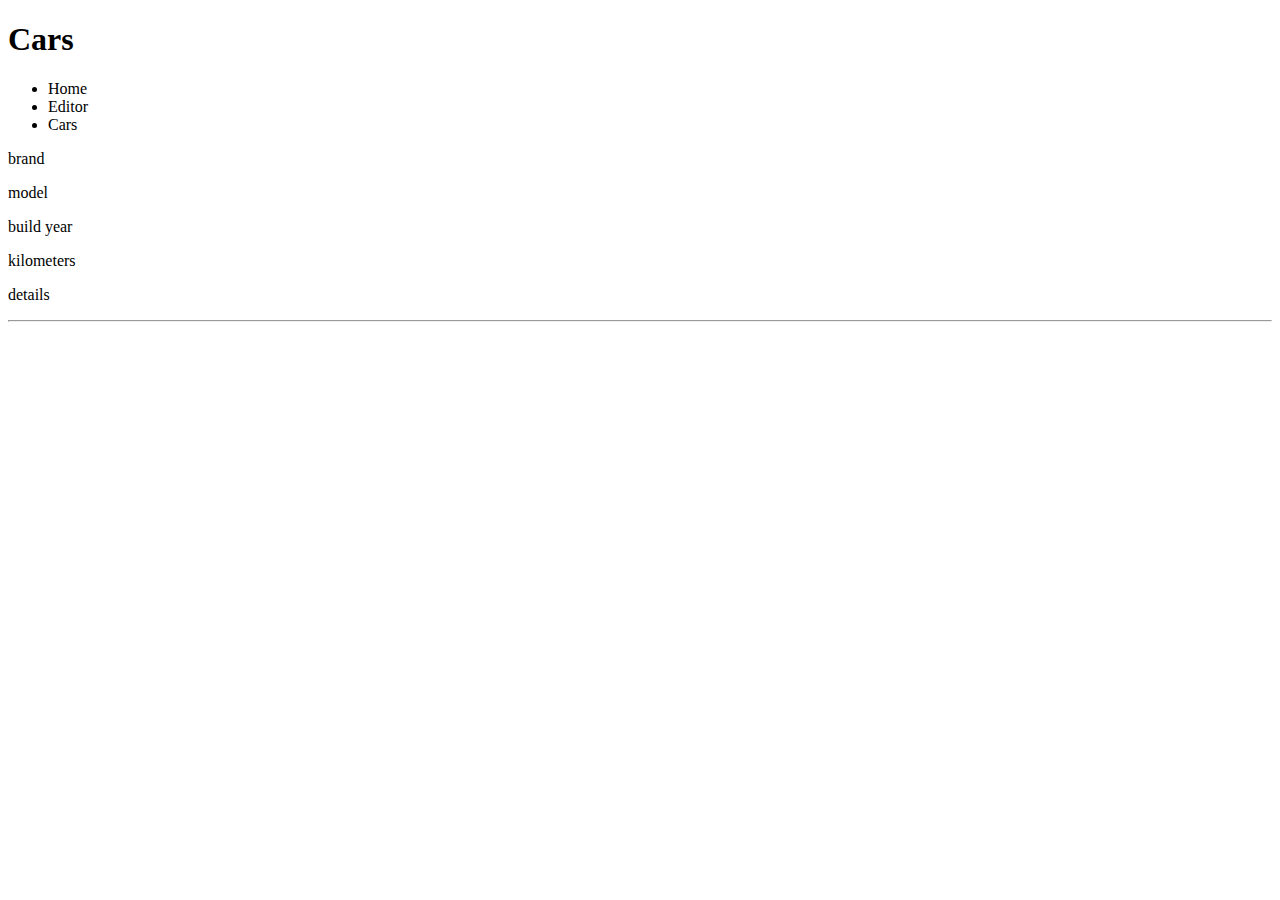
==== src/main/resources/templates/cars.html @ 0adc09e2 "add ajax delete; fix views, controllers, urls" ====
<!DOCTYPE html>
<html lang="en" xmlns:th="http://www.thymeleaf.org">
<head>
    <meta charset="UTF-8">
    <link th:href="@{/css/styles.css}" rel="stylesheet">
    <title>Car Sales</title>
</head>
<body>

<header>
    <h1>Cars</h1>
</header>

<nav>
    <ul>
        <li><a th:href="@{/home}">Home</a></li>
        <li><a th:href="@{/editor}">Editor</a></li>
        <li><a th:href="@{/cars}">Cars</a></li>
    </ul>
</nav>

<main>
    <div th:each="car : ${cars}">
        <p th:text="${car.brand}">brand</p>
        <p th:text="${car.model}">model</p>
        <p th:text="${car.build}">build year</p>
        <p th:text="${car.kilometers}">kilometers</p>
        <p><a th:href="@{/cars/} + ${car.id} + @{/details}">details</a></p>
        <hr>
    </div>
</main>

<footer></footer>

</body>
</html>
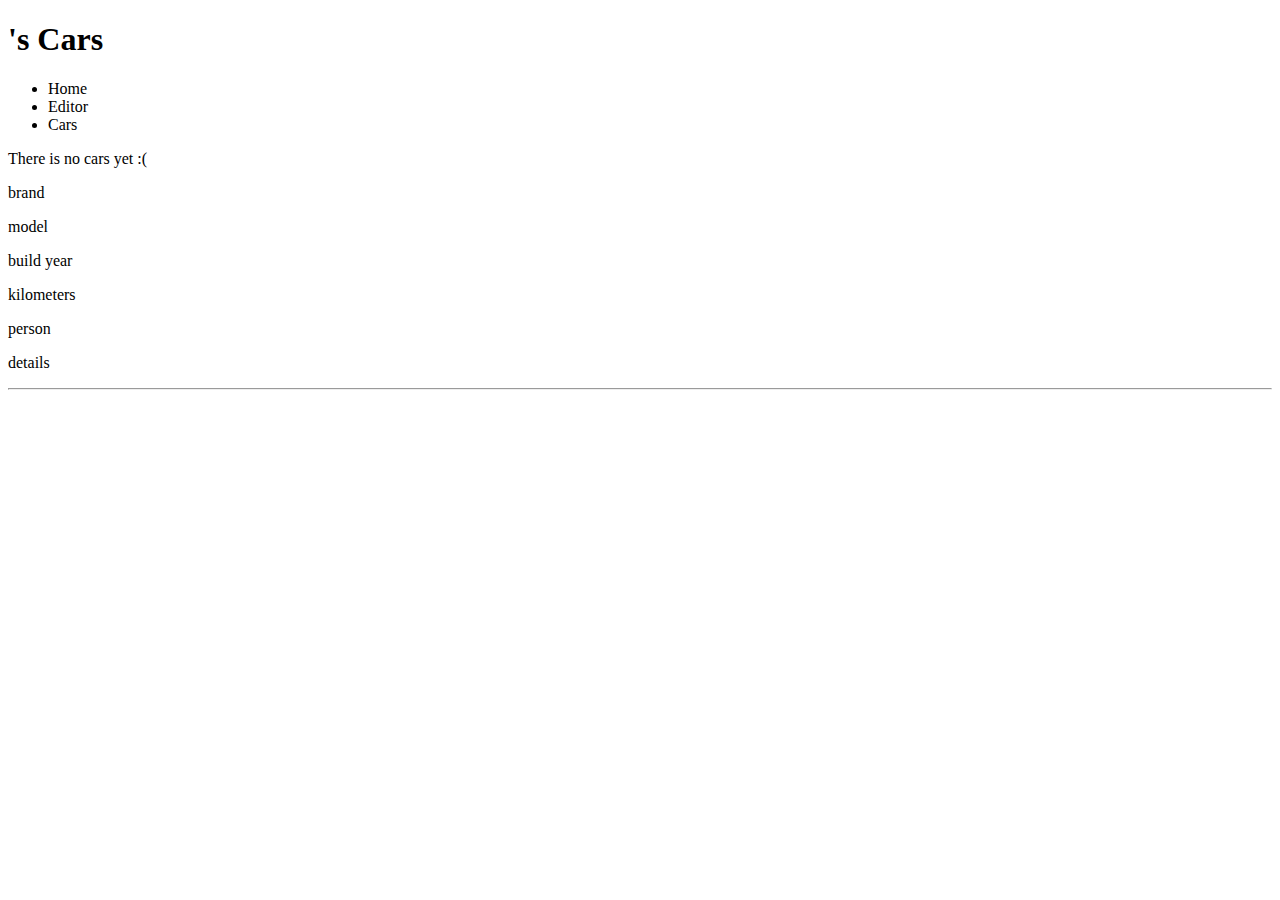
==== commit ad6c3656: "fix registration, authentication" ====
--- a/src/main/resources/templates/cars.html
+++ b/src/main/resources/templates/cars.html
@@ -1,5 +1,6 @@
 <!DOCTYPE html>
-<html lang="en" xmlns:th="http://www.thymeleaf.org">
+<html lang="en" xmlns:th="http://www.thymeleaf.org"
+      xmlns:sec="http://www.thymeleaf.org/thymeleaf-extras-springsecurity5">
 <head>
     <meta charset="UTF-8">
     <link th:href="@{/css/styles.css}" rel="stylesheet">
@@ -8,7 +9,7 @@
 <body>
 
 <header>
-    <h1>Cars</h1>
+    <h1><span sec:authentication="name"></span>'s Cars</h1>
 </header>
 
 <nav>
@@ -20,11 +21,16 @@
 </nav>
 
 <main>
+    <div th:if="${cars.isEmpty()}">
+        <p>There is no cars yet :(</p>
+    </div>
+
     <div th:each="car : ${cars}">
         <p th:text="${car.brand}">brand</p>
         <p th:text="${car.model}">model</p>
         <p th:text="${car.build}">build year</p>
         <p th:text="${car.kilometers}">kilometers</p>
+        <p th:text="${car.person.username}">person</p>
         <p><a th:href="@{/cars/} + ${car.id} + @{/details}">details</a></p>
         <hr>
     </div>
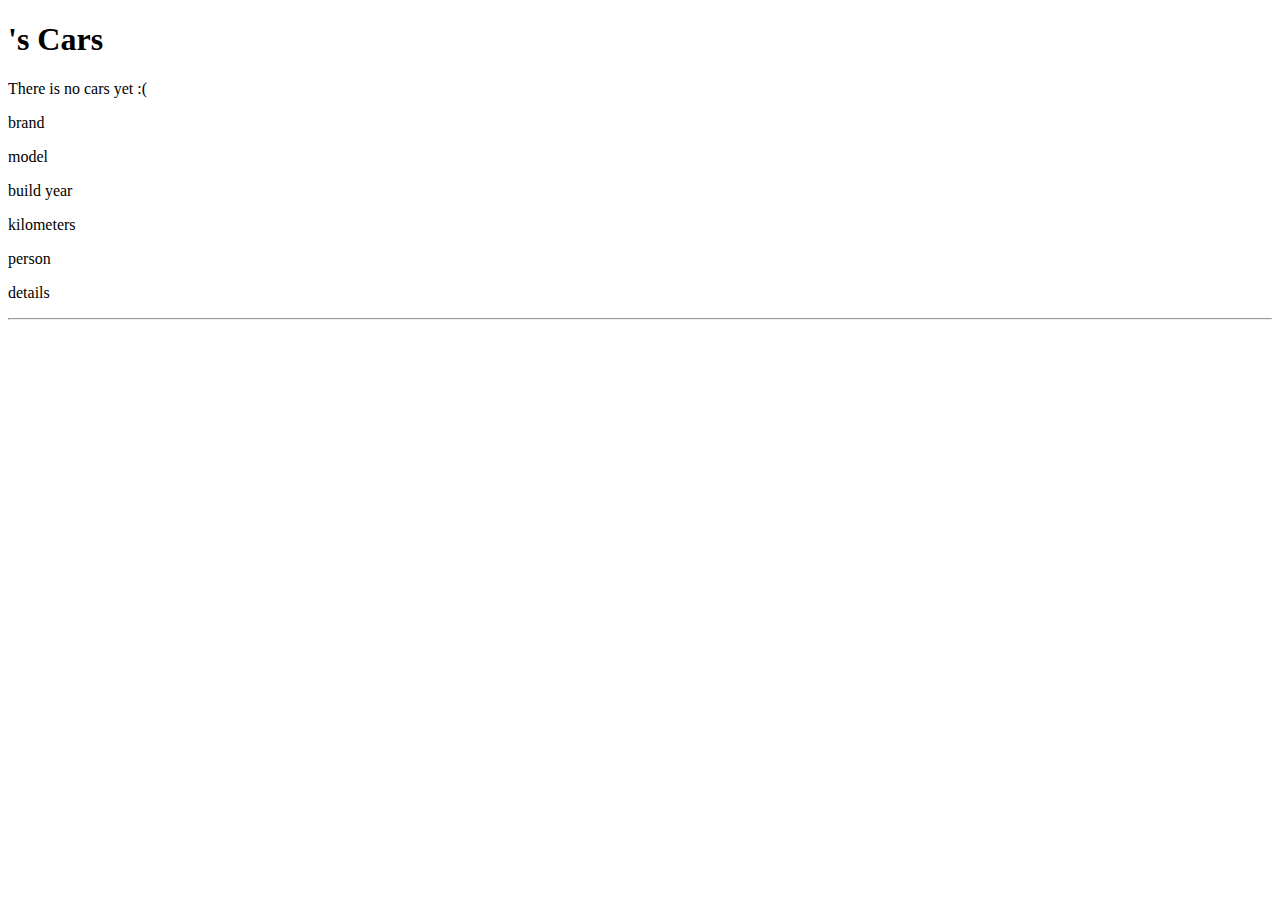
==== commit 7b6ccb4e: "add thymeleaf layout nav bar 1.0" ====
--- a/src/main/resources/templates/cars.html
+++ b/src/main/resources/templates/cars.html
@@ -1,6 +1,9 @@
 <!DOCTYPE html>
-<html lang="en" xmlns:th="http://www.thymeleaf.org"
-      xmlns:sec="http://www.thymeleaf.org/thymeleaf-extras-springsecurity5">
+<html lang="en"
+      xmlns:th="http://www.thymeleaf.org"
+      xmlns:sec="http://www.thymeleaf.org/thymeleaf-extras-springsecurity5"
+      xmlns:layout="http://www.ultraq.net.nz/thymeleaf/layout"
+      layout:decorate="~{layout/layout}">
 <head>
     <meta charset="UTF-8">
     <link th:href="@{/css/styles.css}" rel="stylesheet">
@@ -8,35 +11,29 @@
 </head>
 <body>
 
-<header>
-    <h1><span sec:authentication="name"></span>'s Cars</h1>
-</header>
+    <header>
+        <h1><span sec:authentication="name"></span>'s Cars</h1>
+    </header>
 
-<nav>
-    <ul>
-        <li><a th:href="@{/home}">Home</a></li>
-        <li><a th:href="@{/editor}">Editor</a></li>
-        <li><a th:href="@{/cars}">Cars</a></li>
-    </ul>
-</nav>
+    <div layout:fragment="content">
+        <main>
+            <div th:if="${cars.isEmpty()}">
+                <p>There is no cars yet :(</p>
+            </div>
 
-<main>
-    <div th:if="${cars.isEmpty()}">
-        <p>There is no cars yet :(</p>
+            <div th:each="car : ${cars}">
+                <p th:text="${car.brand}">brand</p>
+                <p th:text="${car.model}">model</p>
+                <p th:text="${car.build}">build year</p>
+                <p th:text="${car.kilometers}">kilometers</p>
+                <p th:text="${car.person.username}">person</p>
+                <p><a th:href="@{/cars/} + ${car.id} + @{/details}">details</a></p>
+                <hr>
+            </div>
+        </main>
     </div>
 
-    <div th:each="car : ${cars}">
-        <p th:text="${car.brand}">brand</p>
-        <p th:text="${car.model}">model</p>
-        <p th:text="${car.build}">build year</p>
-        <p th:text="${car.kilometers}">kilometers</p>
-        <p th:text="${car.person.username}">person</p>
-        <p><a th:href="@{/cars/} + ${car.id} + @{/details}">details</a></p>
-        <hr>
-    </div>
-</main>
-
-<footer></footer>
+    <footer></footer>
 
 </body>
 </html>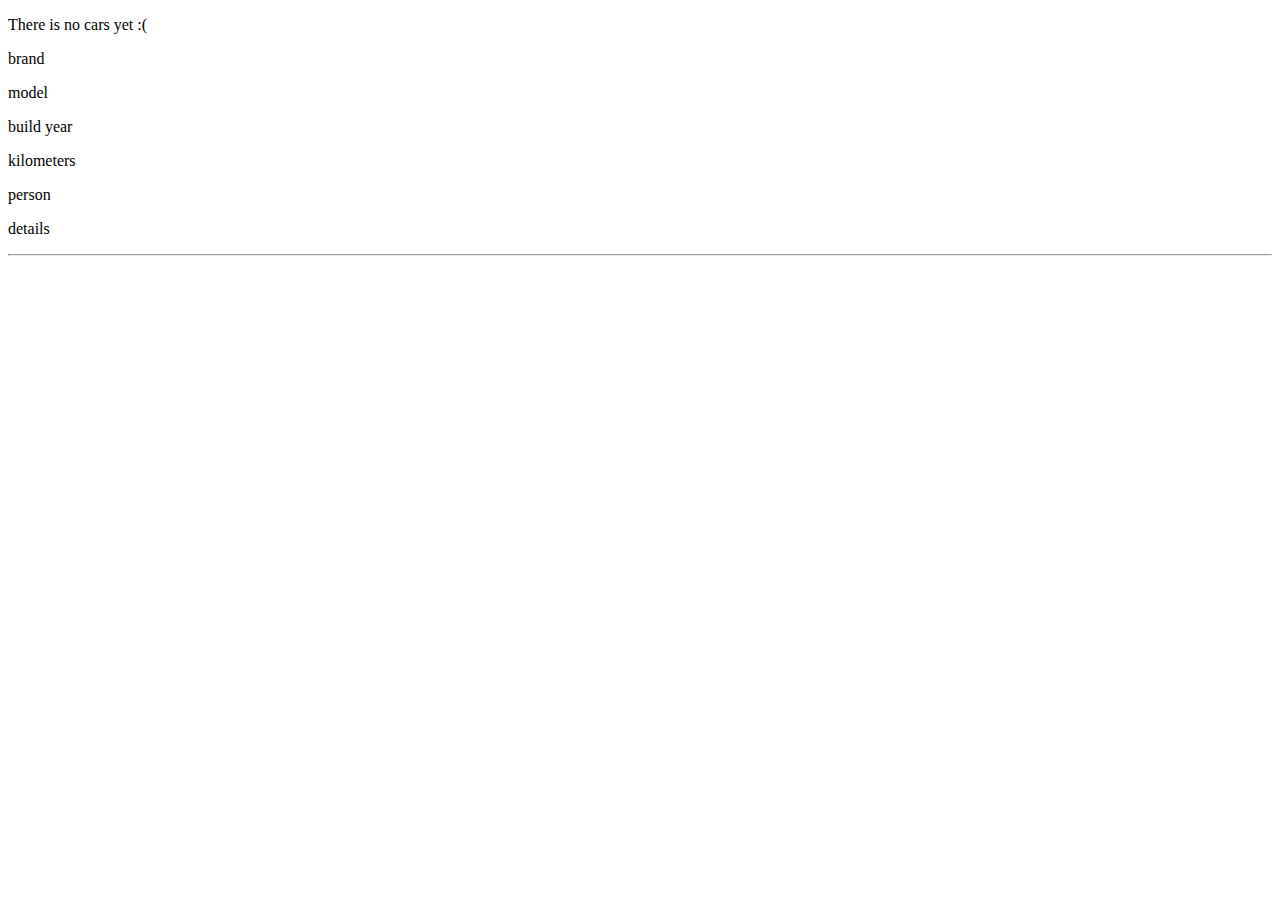
==== commit 998ce41f: "add styles, add fragments header, footer" ====
--- a/src/main/resources/templates/cars.html
+++ b/src/main/resources/templates/cars.html
@@ -1,7 +1,6 @@
 <!DOCTYPE html>
 <html lang="en"
       xmlns:th="http://www.thymeleaf.org"
-      xmlns:sec="http://www.thymeleaf.org/thymeleaf-extras-springsecurity5"
       xmlns:layout="http://www.ultraq.net.nz/thymeleaf/layout"
       layout:decorate="~{layout/layout}">
 <head>
@@ -11,29 +10,25 @@
 </head>
 <body>
 
-    <header>
-        <h1><span sec:authentication="name"></span>'s Cars</h1>
-    </header>
-
     <div layout:fragment="content">
         <main>
             <div th:if="${cars.isEmpty()}">
                 <p>There is no cars yet :(</p>
             </div>
 
-            <div th:each="car : ${cars}">
-                <p th:text="${car.brand}">brand</p>
-                <p th:text="${car.model}">model</p>
-                <p th:text="${car.build}">build year</p>
-                <p th:text="${car.kilometers}">kilometers</p>
-                <p th:text="${car.person.username}">person</p>
-                <p><a th:href="@{/cars/} + ${car.id} + @{/details}">details</a></p>
-                <hr>
+            <div th:unless="${cars.isEmpty()}">
+                <div th:each="car : ${cars}">
+                    <p th:text="${car.brand}">brand</p>
+                    <p th:text="${car.model}">model</p>
+                    <p th:text="${car.build}">build year</p>
+                    <p th:text="${car.kilometers}">kilometers</p>
+                    <p th:text="${car.person.username}">person</p>
+                    <p><a th:href="@{|/cars/${car.id}/details|}">details</a></p>
+                    <hr>
+                </div>
             </div>
         </main>
     </div>
 
-    <footer></footer>
-
 </body>
 </html>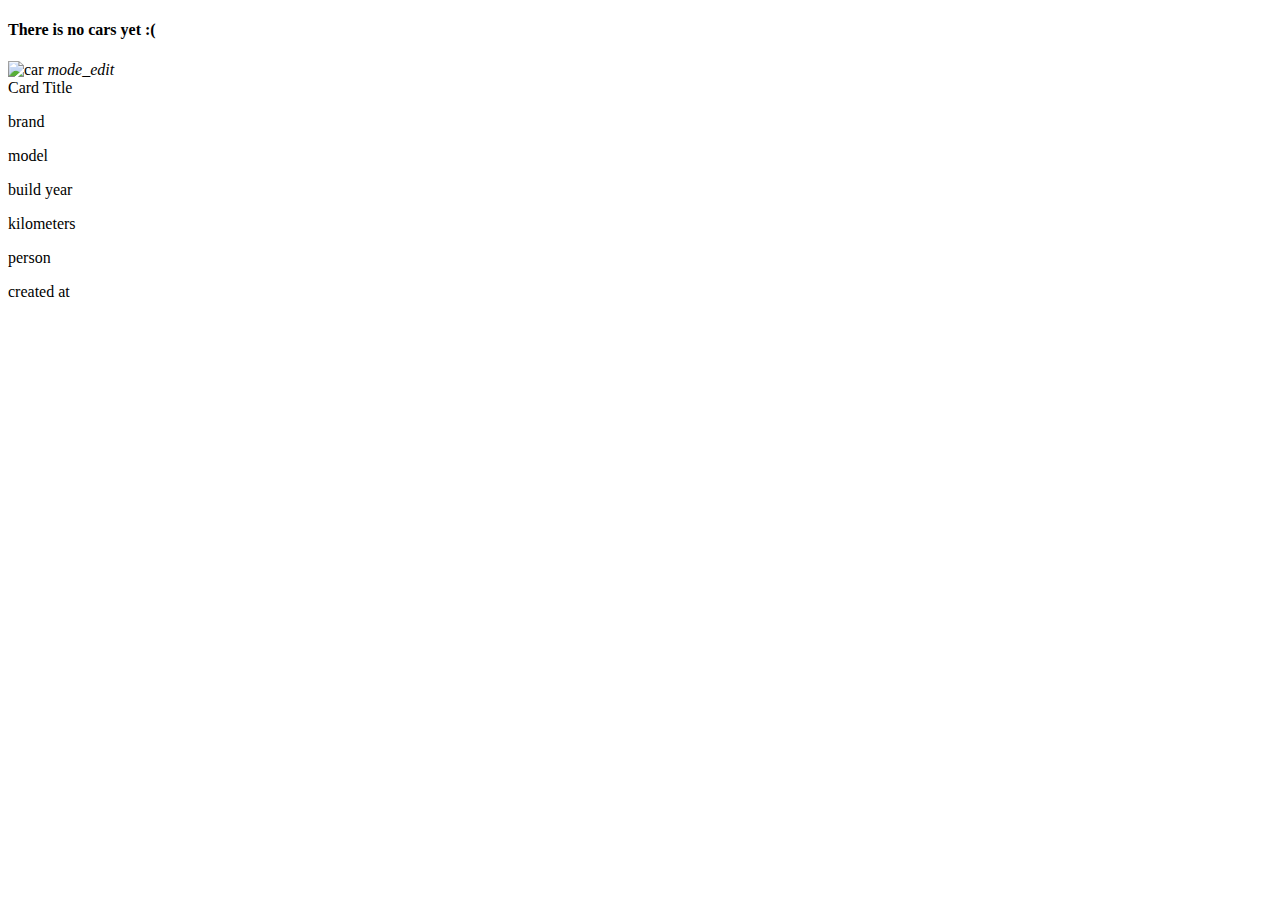
==== commit 0a00509d: "fix pages view" ====
--- a/src/main/resources/templates/cars.html
+++ b/src/main/resources/templates/cars.html
@@ -11,20 +11,53 @@
 <body>
 
     <div layout:fragment="content">
-        <main>
+        <main class="container">
             <div th:if="${cars.isEmpty()}">
-                <p>There is no cars yet :(</p>
+                <div class="divider"></div>
+                <div class="section">
+                    <h4>There is no cars yet :(</h4>
+                </div>
             </div>
 
-            <div th:unless="${cars.isEmpty()}">
-                <div th:each="car : ${cars}">
-                    <p th:text="${car.brand}">brand</p>
-                    <p th:text="${car.model}">model</p>
-                    <p th:text="${car.build}">build year</p>
-                    <p th:text="${car.kilometers}">kilometers</p>
-                    <p th:text="${car.person.username}">person</p>
-                    <p><a th:href="@{|/cars/${car.id}/details|}">details</a></p>
-                    <hr>
+<!--            <div th:unless="${cars.isEmpty()}">-->
+<!--                <div class="divider"></div>-->
+<!--                <div class="section">-->
+<!--                    <h4>Cars</h4>-->
+<!--                    <div th:each="car : ${cars}">-->
+<!--                        <p th:text="${car.brand}">brand</p>-->
+<!--                        <p th:text="${car.model}">model</p>-->
+<!--                        <p th:text="${car.build}">build year</p>-->
+<!--                        <p th:text="${car.kilometers}">kilometers</p>-->
+<!--                        <p th:text="${car.person.username}">person</p>-->
+<!--                        <p><a th:href="@{|/cars/${car.id}/details|}">details</a></p>-->
+<!--                    </div>-->
+<!--                </div>-->
+<!--            </div>-->
+
+            <div class="row">
+                <div th:unless="${cars.isEmpty()}">
+                    <div id="cars" th:each="car : ${cars}">
+                        <div class="col s4">
+                            <div class="card">
+                                <div class="card-image">
+                                    <img th:src="@{images/vehicle.jpg}"
+                                         alt="car">
+                                    <a th:href="@{|/cars/${car.id}/details|}" class="btn-floating halfway-fab waves-effect waves-light red"><i class="material-icons">mode_edit</i></a>
+                                </div>
+                                <div class="card-content">
+                                        <span class="card-title">
+                                            <span th:text="${car.brand} + ' ' + ${car.model} + ' ' + ${car.build.year}">Card Title</span>
+                                        </span>
+                                    <p th:text="${car.brand}">brand</p>
+                                    <p th:text="${car.model}">model</p>
+                                    <p th:text="${car.build}">build year</p>
+                                    <p th:text="${car.kilometers}">kilometers</p>
+                                    <p th:text="${car.person.username}">person</p>
+                                    <p th:text="${car.createdAT}">created at</p>
+                                </div>
+                            </div>
+                        </div>
+                    </div>
                 </div>
             </div>
         </main>
